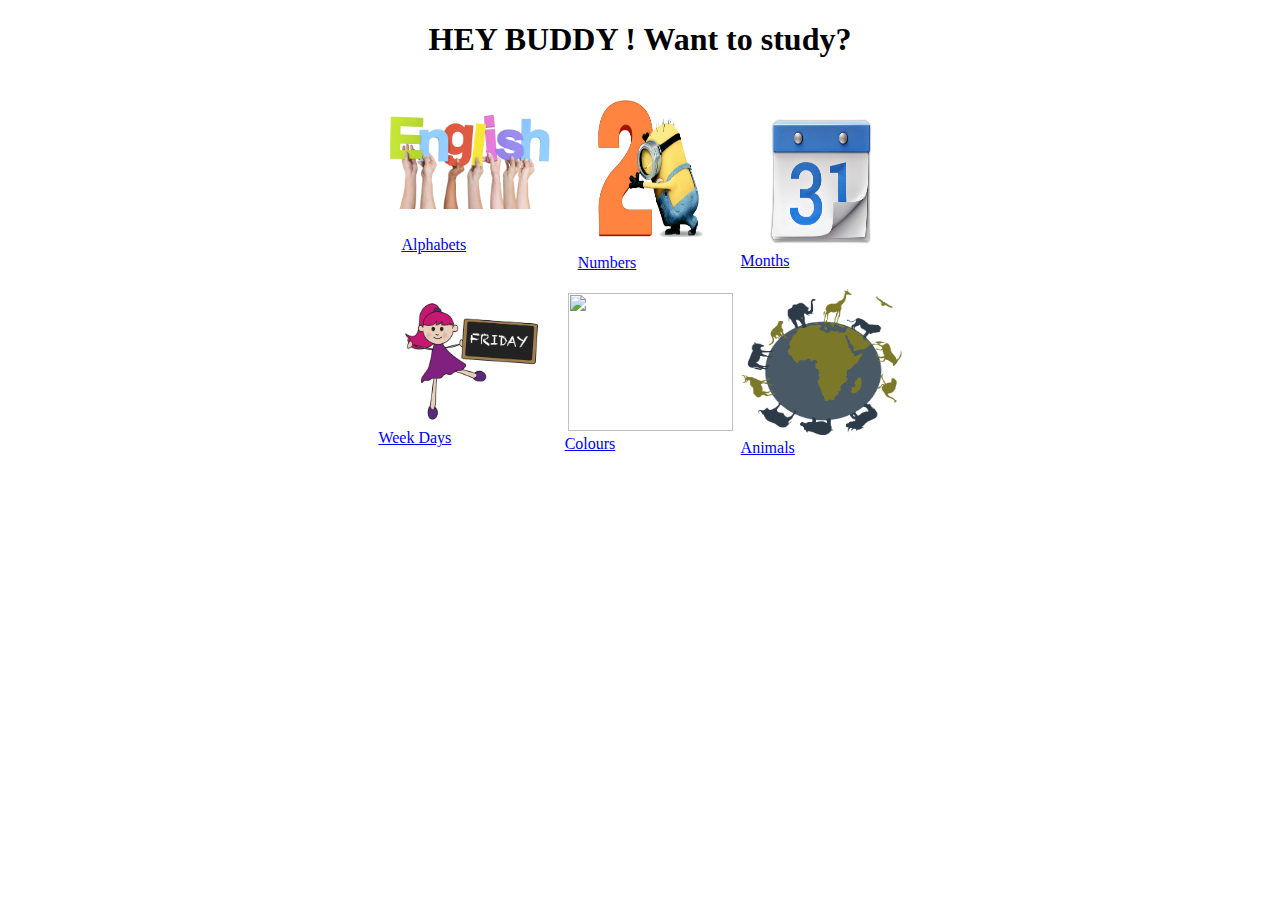
==== index.html @ 13128ab1 "Update and rename ndex1.html to index.html" ====
<!DOCTYPE html>
<html>

<head>
    <title>
        PRESCHOOL
    </title>
    <meta charset="utf-8">
    <script src="https://cdn.jsdelivr.net/npm/bootstrap@5.3.0-alpha1/dist/js/bootstrap.bundle.min.js"
        integrity="sha384-w76AqPfDkMBDXo30jS1Sgez6pr3x5MlQ1ZAGC+nuZB+EYdgRZgiwxhTBTkF7CXvN"
        crossorigin="anonymous"></script>
    <link href="https://cdn.jsdelivr.net/npm/bootstrap@5.3.0-alpha1/dist/css/bootstrap.min.css" rel="stylesheet"
        integrity="sha384-GLhlTQ8iRABdZLl6O3oVMWSktQOp6b7In1Zl3/Jr59b6EGGoI1aFkw7cmDA6j6gD" crossorigin="anonymous">
    <link href="https://fonts.googleapis.com/icon?family=Material+Icons" rel="stylesheet">
    <link rel="stylesheet" href="styles.css">
    <link href="https://fonts.googleapis.com/css?family=Oswald:600,700" rel="stylesheet">

</head>

<body>

    <div class="heading" style="text-align: center;">

        <h1 class="neon">HEY BUDDY ! Want to study?</h1>

    </div>

    <div>
        <center>
            <table>
                <tr>
                    <td>
                        <div>
                            <div class="img-container">
                                <div>
                                    <div>
                                        <center>
                                            <img src="../pngegg (6).png" style="height: 119px;">
                                        </center>
                                    </div>
                                    <div class="img-decrptn" style="padding: 23px;">
                                        <a href="../eng.png" class="text">Alphabets</a>
                                    </div>
                                </div>
                            </div>
                        </div>
                    </td>
                    <td>
                        <div>
                            <div class="img-container">
                                <div>
                                    <div>
                                        <center>
                                            <img src="../clipart1497521.png" style="width: 61%;
                        height: 137px;
                        padding-top: 17px;">
                                        </center>
                                    </div>
                                    <div class="img-decrptn" style="padding: 13px;">

                                        <a href="../num.png" class="text">Numbers</a>
                                    </div>
                                </div>
                            </div>
                        </div>
                    </td>
                    <td>
                        <div>
                            <div class="img-container">
                                <div>
                                    <div>
                                        <center>
                                            <img src="../calendar-icon-png-4119.png" style="height: 133px;
                                            width: 107px;
                                            padding-top: 18px;">
                                        </center>
                                    </div>
                                    <div class="img-decrptn">
                                        <a href="../months.png" class="text">Months</a>
                                    </div>
                                </div>
                            </div>
                        </div>
                    </td>

                </tr>
                <tr>


                    <td>
                        <div>
                            <div class="img-container">
                                <div>
                                    <div>
                                        <center>
                                            <img src="../week.png" style="height: 127px;width: 141px;">
                                        </center>
                                    </div>
                                    <div class="img-decrptn">

                                        <a href="../weekOf.png" class="text">Week Days</a>
                                    </div>
                                </div>
                            </div>
                        </div>
                    </td>
                    <td>
                        <div>
                            <div class="img-container">
                                <div>
                                    <div>
                                        <center>
                                            <img src="../29624-3-colours-free-download.png"
                                                style="height: 138px;width: 165px;">
                                        </center>
                                    </div>
                                    <div class="img-decrptn">
                                        <a href="../colorsNames.png" class="text">Colours</a>
                                    </div>
                                </div>
                            </div>
                        </div>
                    </td>
                    <td>
                        <div>

                            <div class="img-container">
                                <div>
                                    <div>
                                        <center>
                                            <img src="../pngwing.com (1).png" style="height: 146px;width: 161px;">
                                        </center>
                                    </div>
                                    <div class="img-decrptn">
                                        <a href="../animals.png" class="text">Animals<a>
                                    </div>
                                </div>
                            </div>
                        </div>
                    </td>

                </tr>

            </table>
        </center>
    </div>

</body>

</html>
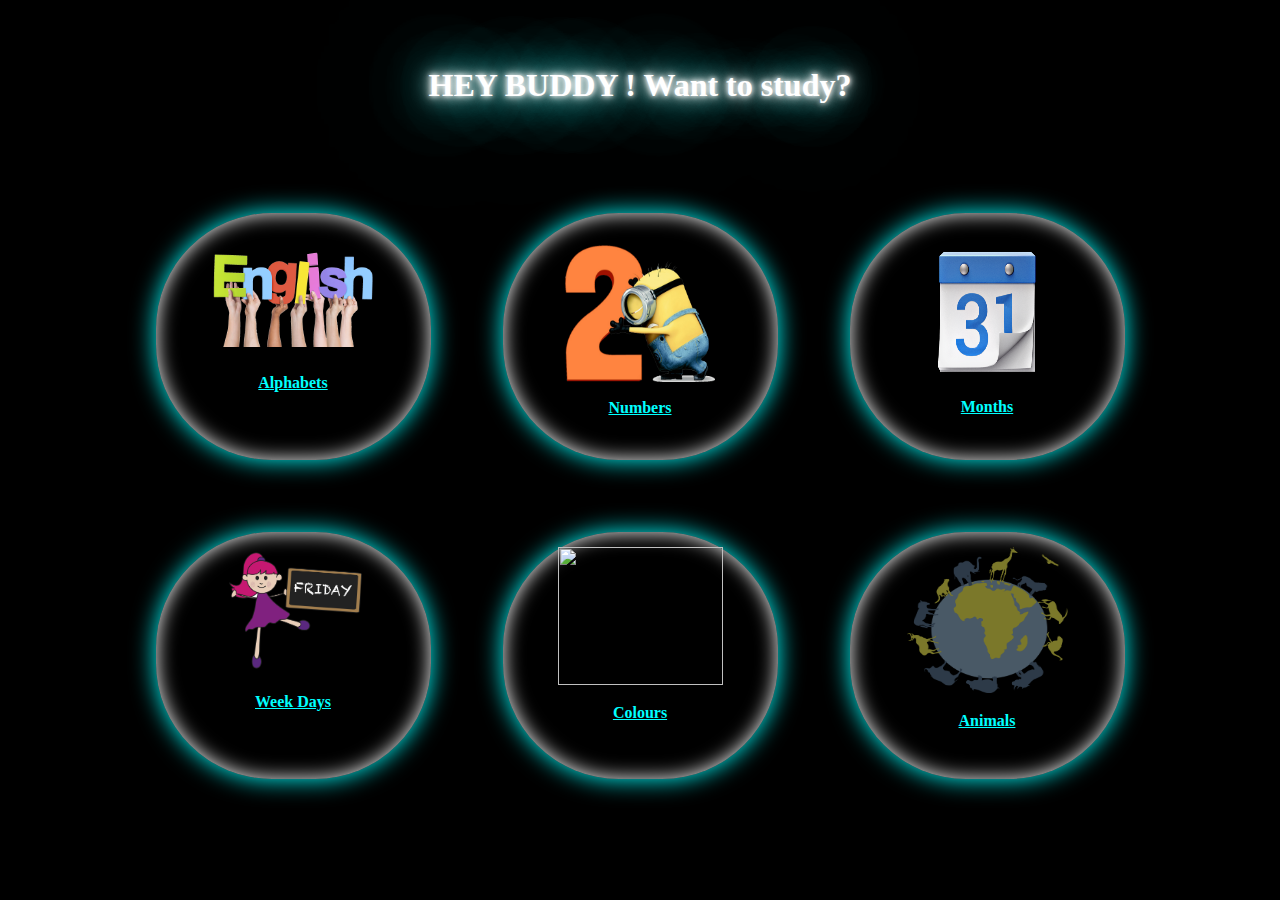
==== commit 99a6d20c: "Update index.html" ====
--- a/index.html
+++ b/index.html
@@ -12,7 +12,7 @@
     <link href="https://cdn.jsdelivr.net/npm/bootstrap@5.3.0-alpha1/dist/css/bootstrap.min.css" rel="stylesheet"
         integrity="sha384-GLhlTQ8iRABdZLl6O3oVMWSktQOp6b7In1Zl3/Jr59b6EGGoI1aFkw7cmDA6j6gD" crossorigin="anonymous">
     <link href="https://fonts.googleapis.com/icon?family=Material+Icons" rel="stylesheet">
-    <link rel="stylesheet" href="styles.css">
+    <link rel="stylesheet" href="Styles.css">
     <link href="https://fonts.googleapis.com/css?family=Oswald:600,700" rel="stylesheet">
 
 </head>
--- a/Styles.css
+++ b/Styles.css
@@ -0,0 +1,77 @@
+.neon {
+    color: #fff;
+    text-shadow:
+        0 0 5px #fff,
+        0 0 10px #fff,
+        0 0 20px #fff,
+        0 0 40px #0ff,
+        0 0 80px #0ff,
+        0 0 90px #0ff,
+        0 0 100px #0ff,
+        0 0 150px #0ff;
+}
+
+td {
+    padding: 35px;
+}
+
+body {
+    background-color: black;
+}
+
+.img-container:hover,
+.img-container:active {
+    filter: brightness(180%);
+    box-shadow: 0 0 20px #0ff, inset 0 0 25px #0ff;
+    transform: scale(1.5);
+}
+
+.heading {
+    text-align: center;
+    padding-top: 3%;
+    padding-bottom: 4%;
+    font-family: cursive;
+}
+
+.text {
+    height: 80px;
+    width: 30px;
+    font-family: cursive;
+    color: #0ff;
+    font-weight: bold;
+    animation: text 2s 1;
+}
+
+
+@keyframes text {
+    0% {
+        color: whitesmoke;
+        margin-bottom: -40px;
+    }
+
+    30% {
+        letter-spacing: 15px;
+        margin-bottom: -40px;
+    }
+
+    85% {
+        letter-spacing: 6px;
+        margin-bottom: -40px;
+    }
+}
+
+.img-decrptn {
+    text-align: center;
+    padding: 15px;
+}
+
+.img-container {
+    background-color: black;
+    padding: 15px;
+    align-items: center;
+    height: 217px;
+    width: 245px;
+    border-radius: 116px;
+    box-shadow: 0 0 25px #0ff, inset 0 0 20px #fff;
+    transition: transform .2s;
+}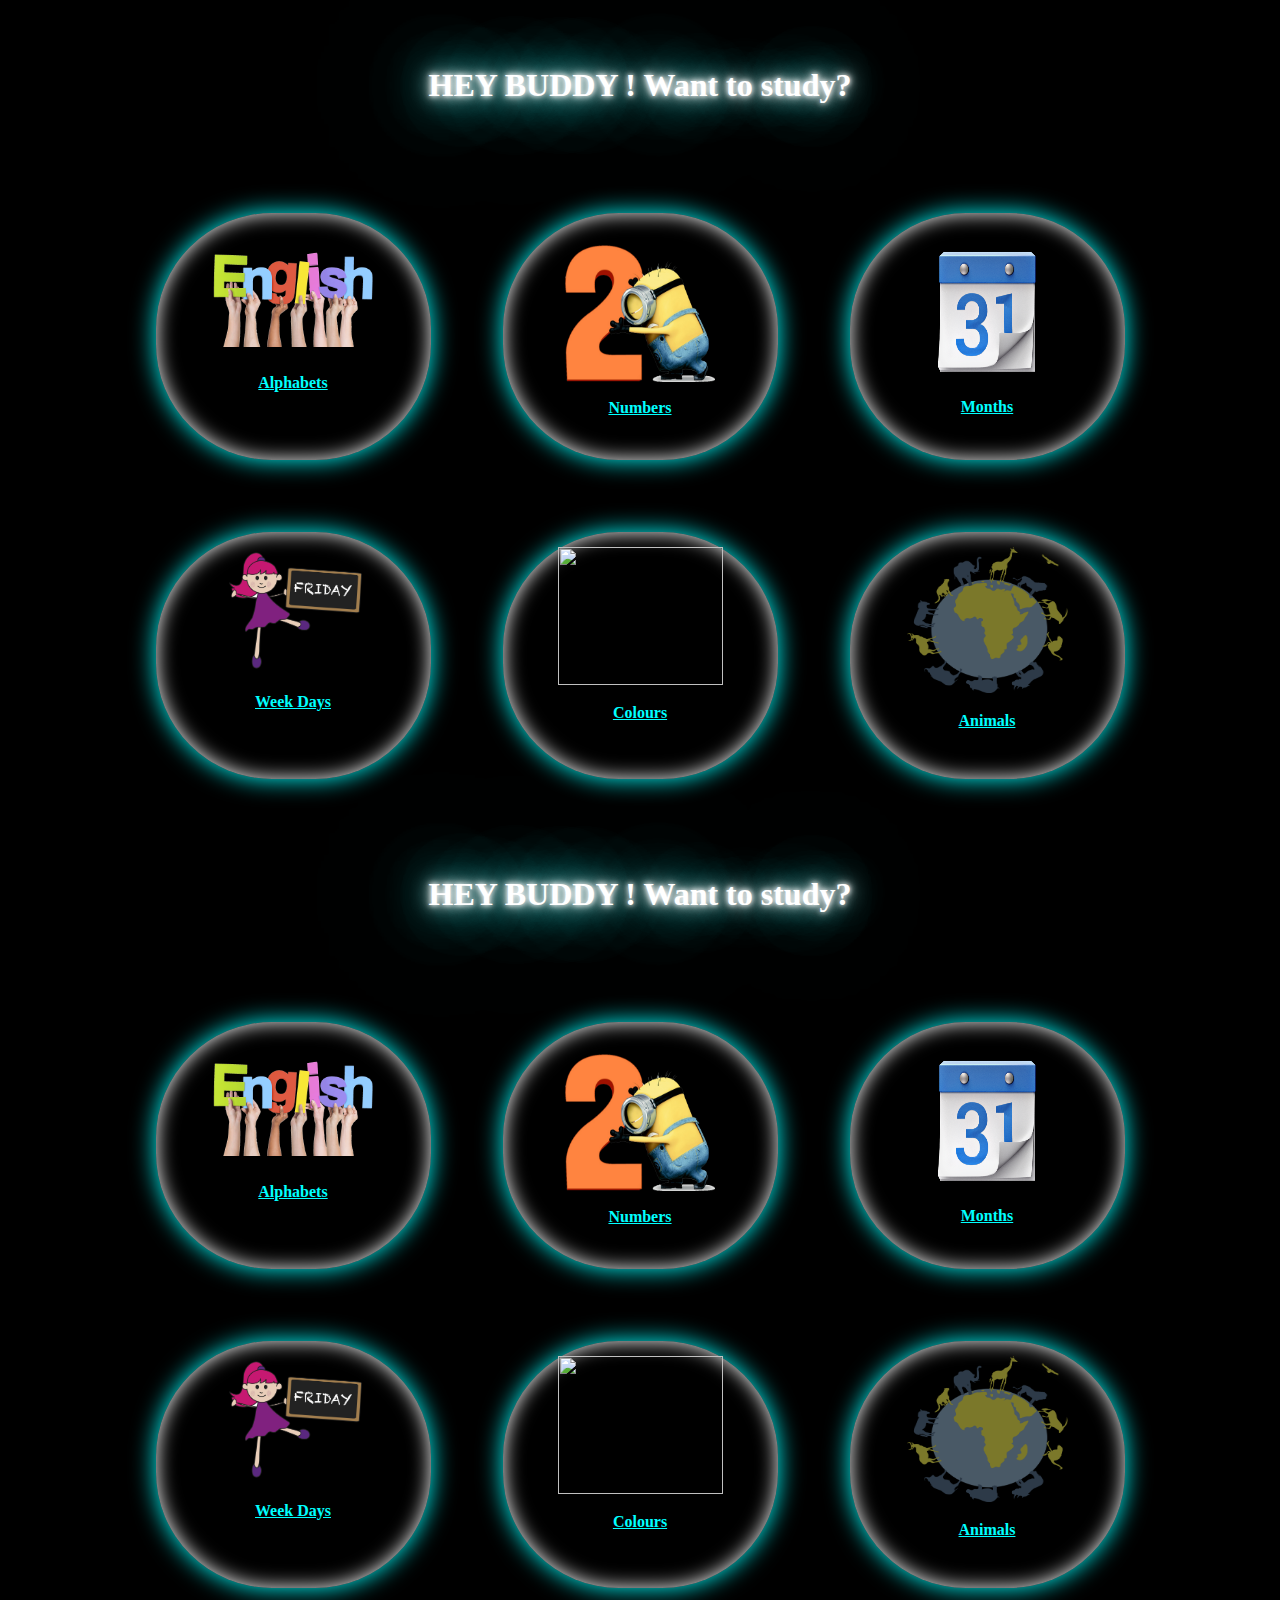
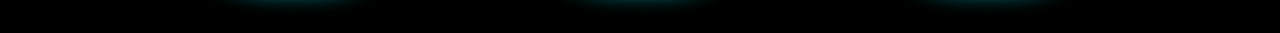
==== commit a40c1c93: "Update index.html" ====
--- a/index.html
+++ b/index.html
@@ -1,9 +1,8 @@
 <!DOCTYPE html>
 <html>
-
 <head>
     <title>
-        PRESCHOOL
+        RAM
     </title>
     <meta charset="utf-8">
     <script src="https://cdn.jsdelivr.net/npm/bootstrap@5.3.0-alpha1/dist/js/bootstrap.bundle.min.js"
@@ -13,8 +12,7 @@
         integrity="sha384-GLhlTQ8iRABdZLl6O3oVMWSktQOp6b7In1Zl3/Jr59b6EGGoI1aFkw7cmDA6j6gD" crossorigin="anonymous">
     <link href="https://fonts.googleapis.com/icon?family=Material+Icons" rel="stylesheet">
     <link rel="stylesheet" href="Styles.css">
-    <link href="https://fonts.googleapis.com/css?family=Oswald:600,700" rel="stylesheet">
-
+   
 </head>
 
 <body>
@@ -31,108 +29,110 @@
                 <tr>
                     <td>
                         <div>
-                            <div class="img-container">
-                                <div>
-                                    <div>
-                                        <center>
-                                            <img src="../pngegg (6).png" style="height: 119px;">
+                            <div class="img-container" >
+                                <div>
+                                    <div>
+                                        <center>
+                                            <img src="assets\pngegg (6).png" style="height: 119px;">
+                                            
                                         </center>
                                     </div>
                                     <div class="img-decrptn" style="padding: 23px;">
-                                        <a href="../eng.png" class="text">Alphabets</a>
-                                    </div>
-                                </div>
-                            </div>
-                        </div>
-                    </td>
-                    <td>
-                        <div>
-                            <div class="img-container">
-                                <div>
-                                    <div>
-                                        <center>
-                                            <img src="../clipart1497521.png" style="width: 61%;
+
+                                        <a href="assets\eng.png" class="text">Alphabets</a>
+                                    </div>
+                                </div>
+                            </div>
+                        </div>
+                    </td>
+                    <td>
+                        <div>
+                            <div class="img-container">
+                                <div>
+                                    <div>
+                                        <center>
+                                            <img src="assets\clipart1497521.png" style="width: 61%;
                         height: 137px;
                         padding-top: 17px;">
                                         </center>
                                     </div>
                                     <div class="img-decrptn" style="padding: 13px;">
 
-                                        <a href="../num.png" class="text">Numbers</a>
-                                    </div>
-                                </div>
-                            </div>
-                        </div>
-                    </td>
-                    <td>
-                        <div>
-                            <div class="img-container">
-                                <div>
-                                    <div>
-                                        <center>
-                                            <img src="../calendar-icon-png-4119.png" style="height: 133px;
+                                        <a href="assets\num.png" class="text">Numbers</a>
+                                    </div>
+                                </div>
+                            </div>
+                        </div>
+                    </td>
+                    <td>
+                        <div>
+                            <div class="img-container">
+                                <div>
+                                    <div>
+                                        <center>
+                                            <img src="assets\calendar-icon-png-4119.png" style="height: 133px;
                                             width: 107px;
                                             padding-top: 18px;">
                                         </center>
                                     </div>
                                     <div class="img-decrptn">
-                                        <a href="../months.png" class="text">Months</a>
-                                    </div>
-                                </div>
-                            </div>
-                        </div>
-                    </td>
-
-                </tr>
-                <tr>
-
-
-                    <td>
-                        <div>
-                            <div class="img-container">
-                                <div>
-                                    <div>
-                                        <center>
-                                            <img src="../week.png" style="height: 127px;width: 141px;">
-                                        </center>
-                                    </div>
-                                    <div class="img-decrptn">
-
-                                        <a href="../weekOf.png" class="text">Week Days</a>
-                                    </div>
-                                </div>
-                            </div>
-                        </div>
-                    </td>
-                    <td>
-                        <div>
-                            <div class="img-container">
-                                <div>
-                                    <div>
-                                        <center>
-                                            <img src="../29624-3-colours-free-download.png"
+                                        <a href="assets\months.png" class="text">Months</a>
+                                    </div>
+                                </div>
+                            </div>
+                        </div>
+                    </td>
+
+                </tr>
+                <tr>
+
+
+                    <td>
+                        <div>
+                            <div class="img-container">
+                                <div>
+                                    <div>
+                                        <center>
+                                            <img src="assets\week.png" style="height: 127px;width: 141px;">
+                                        </center>
+                                    </div>
+                                    <div class="img-decrptn">
+
+                                        <a href="assets\weekOf.png" class="text">Week Days</a>
+                                    </div>
+                                </div>
+                            </div>
+                        </div>
+                    </td>
+                    <td>
+                        <div>
+                            <div class="img-container">
+                                <div>
+                                    <div>
+                                        <center>
+                                            <img src="assets\29624-3-colours-free-download.png"
                                                 style="height: 138px;width: 165px;">
                                         </center>
                                     </div>
                                     <div class="img-decrptn">
-                                        <a href="../colorsNames.png" class="text">Colours</a>
-                                    </div>
-                                </div>
-                            </div>
-                        </div>
-                    </td>
-                    <td>
-                        <div>
-
-                            <div class="img-container">
-                                <div>
-                                    <div>
-                                        <center>
-                                            <img src="../pngwing.com (1).png" style="height: 146px;width: 161px;">
-                                        </center>
-                                    </div>
-                                    <div class="img-decrptn">
-                                        <a href="../animals.png" class="text">Animals<a>
+                                        <a href="assets\colorsNames.png" class="text">Colours</a>
+                                    </div>
+                                </div>
+                            </div>
+                        </div>
+                    </td>
+                    <td>
+                        <div>
+
+                            <div class="img-container"  >
+                                <div>
+                                    <div>
+                                        <center>
+                                            <img src="assets\pngwing.com (1).png" style="height: 146px;width: 161px;">
+                                        </center>
+                                    </div>
+                                    <div class="img-decrptn">
+                                        <a href="assets\animals.png" class="text">Animals<a>
                                     </div>
                                 </div>
                             </div>
@@ -144,7 +144,156 @@
             </table>
         </center>
     </div>
-
+    
 </body>
 
+</html><!DOCTYPE html>
+<html>
+<head>
+    <title>
+        RAM
+    </title>
+    <meta charset="utf-8">
+    <script src="https://cdn.jsdelivr.net/npm/bootstrap@5.3.0-alpha1/dist/js/bootstrap.bundle.min.js"
+        integrity="sha384-w76AqPfDkMBDXo30jS1Sgez6pr3x5MlQ1ZAGC+nuZB+EYdgRZgiwxhTBTkF7CXvN"
+        crossorigin="anonymous"></script>
+    <link href="https://cdn.jsdelivr.net/npm/bootstrap@5.3.0-alpha1/dist/css/bootstrap.min.css" rel="stylesheet"
+        integrity="sha384-GLhlTQ8iRABdZLl6O3oVMWSktQOp6b7In1Zl3/Jr59b6EGGoI1aFkw7cmDA6j6gD" crossorigin="anonymous">
+    <link href="https://fonts.googleapis.com/icon?family=Material+Icons" rel="stylesheet">
+    <link rel="stylesheet" href="Styles.css">
+   
+</head>
+
+<body>
+
+    <div class="heading" style="text-align: center;">
+
+        <h1 class="neon">HEY BUDDY ! Want to study?</h1>
+
+    </div>
+
+    <div>
+        <center>
+            <table>
+                <tr>
+                    <td>
+                        <div>
+                            <div class="img-container" >
+                                <div>
+                                    <div>
+                                        <center>
+                                            <img src="assets\pngegg (6).png" style="height: 119px;">
+                                            
+                                        </center>
+                                    </div>
+                                    <div class="img-decrptn" style="padding: 23px;">
+
+                                        <a href="assets\eng.png" class="text">Alphabets</a>
+                                    </div>
+                                </div>
+                            </div>
+                        </div>
+                    </td>
+                    <td>
+                        <div>
+                            <div class="img-container">
+                                <div>
+                                    <div>
+                                        <center>
+                                            <img src="assets\clipart1497521.png" style="width: 61%;
+                        height: 137px;
+                        padding-top: 17px;">
+                                        </center>
+                                    </div>
+                                    <div class="img-decrptn" style="padding: 13px;">
+
+                                        <a href="assets\num.png" class="text">Numbers</a>
+                                    </div>
+                                </div>
+                            </div>
+                        </div>
+                    </td>
+                    <td>
+                        <div>
+                            <div class="img-container">
+                                <div>
+                                    <div>
+                                        <center>
+                                            <img src="assets\calendar-icon-png-4119.png" style="height: 133px;
+                                            width: 107px;
+                                            padding-top: 18px;">
+                                        </center>
+                                    </div>
+                                    <div class="img-decrptn">
+                                        <a href="assets\months.png" class="text">Months</a>
+                                    </div>
+                                </div>
+                            </div>
+                        </div>
+                    </td>
+
+                </tr>
+                <tr>
+
+
+                    <td>
+                        <div>
+                            <div class="img-container">
+                                <div>
+                                    <div>
+                                        <center>
+                                            <img src="assets\week.png" style="height: 127px;width: 141px;">
+                                        </center>
+                                    </div>
+                                    <div class="img-decrptn">
+
+                                        <a href="assets\weekOf.png" class="text">Week Days</a>
+                                    </div>
+                                </div>
+                            </div>
+                        </div>
+                    </td>
+                    <td>
+                        <div>
+                            <div class="img-container">
+                                <div>
+                                    <div>
+                                        <center>
+                                            <img src="assets\29624-3-colours-free-download.png"
+                                                style="height: 138px;width: 165px;">
+                                        </center>
+                                    </div>
+                                    <div class="img-decrptn">
+                                        <a href="assets\colorsNames.png" class="text">Colours</a>
+                                    </div>
+                                </div>
+                            </div>
+                        </div>
+                    </td>
+                    <td>
+                        <div>
+
+                            <div class="img-container"  >
+                                <div>
+                                    <div>
+                                        <center>
+                                            <img src="assets\pngwing.com (1).png" style="height: 146px;width: 161px;">
+                                        </center>
+                                    </div>
+                                    <div class="img-decrptn">
+                                        <a href="assets\animals.png" class="text">Animals<a>
+                                    </div>
+                                </div>
+                            </div>
+                        </div>
+                    </td>
+
+                </tr>
+
+            </table>
+        </center>
+    </div>
+    
+</body>
+
 </html>
